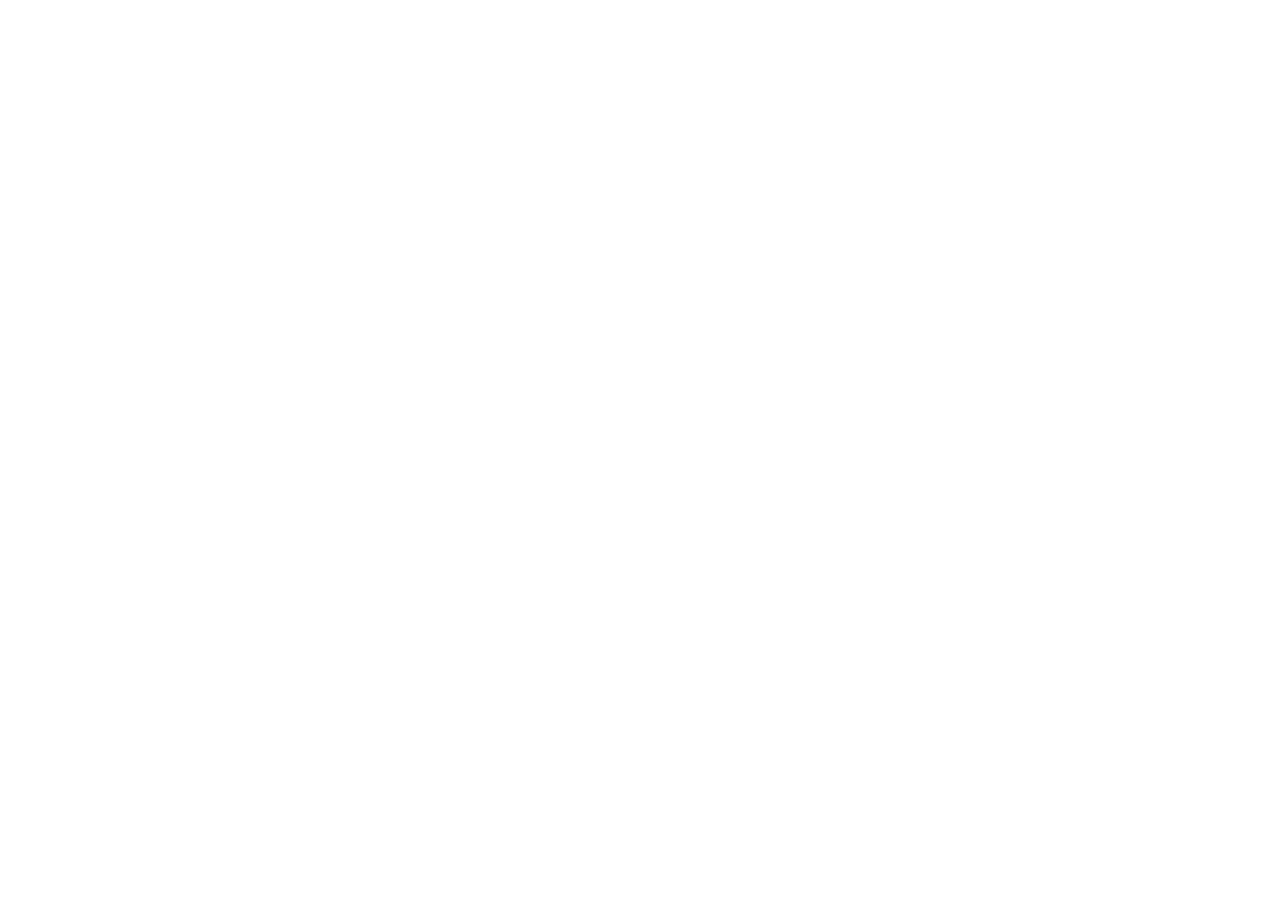
==== my-app/src/index.html @ 1a2d5ff5 "Angular" ====
<!doctype html>
<html lang="en">
<head>
  <meta charset="utf-8">
  <title>MyApp</title>
  <base href="/">
  <meta name="viewport" content="width=device-width, initial-scale=1">
  <link rel="icon" type="image/x-icon" href="favicon.ico">
</head>
<body>
  <app-root></app-root>
</body>
</html>
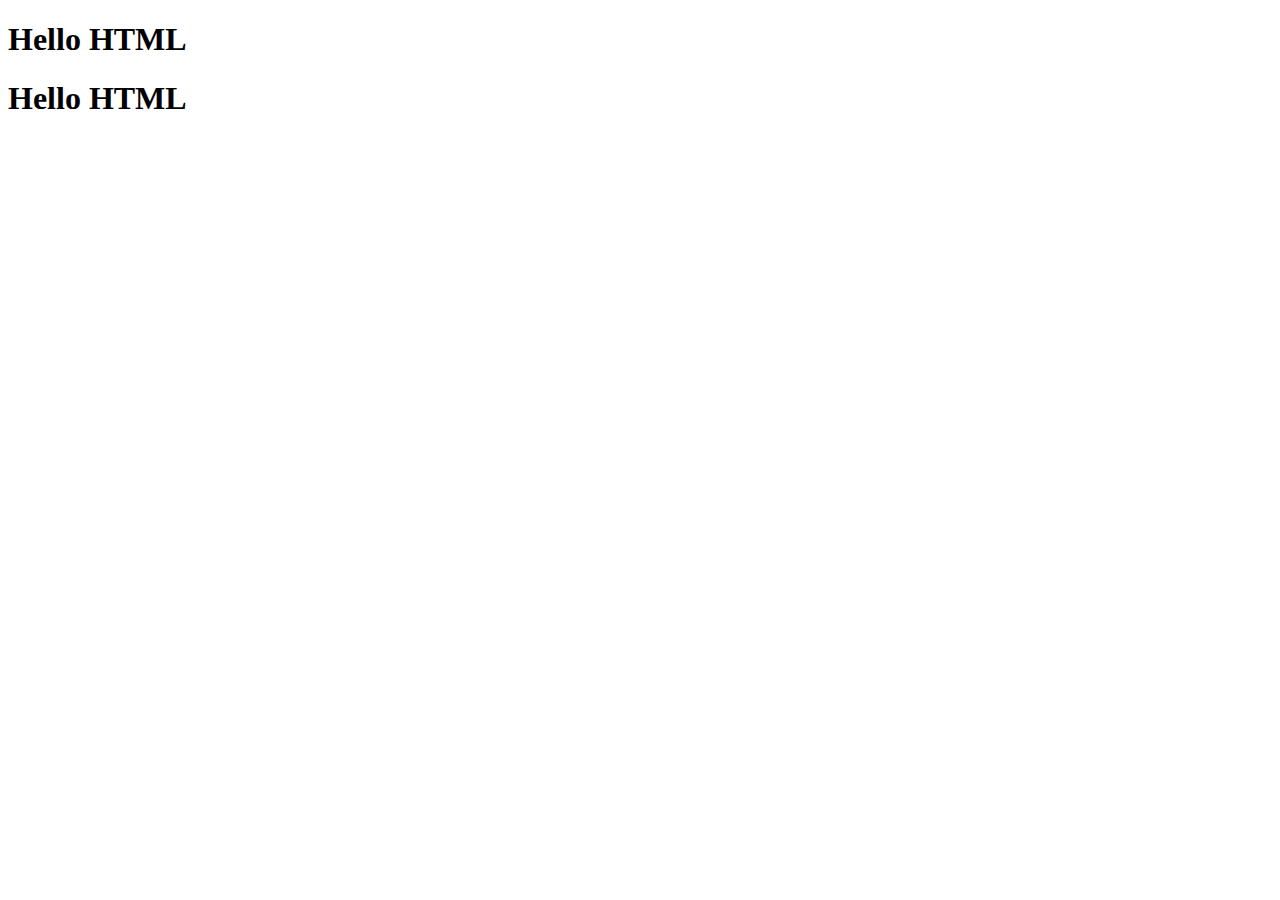
==== commit 6f7e3002: "components" ====
--- a/my-app/src/index.html
+++ b/my-app/src/index.html
@@ -1,13 +1,38 @@
-<!doctype html>
+<!DOCTYPE html>
 <html lang="en">
-<head>
-  <meta charset="utf-8">
-  <title>MyApp</title>
-  <base href="/">
-  <meta name="viewport" content="width=device-width, initial-scale=1">
-  <link rel="icon" type="image/x-icon" href="favicon.ico">
-</head>
-<body>
-  <app-root></app-root>
-</body>
+  <head>
+    <meta charset="UTF-8" />
+    <meta name="viewport" content="width=device-width, initial-scale=1.0" />
+    <title>Document</title>
+    <!-- <style>
+      * {
+      }
+
+      .h1 {
+        font-style: italic;
+      }
+
+      #h1 {
+        color: red;
+      }
+
+      h1 {
+        text-decoration: underline;
+      }
+
+      app-start {
+      }
+    </style> -->
+  </head>
+  <body>
+    <h1 class="h1" id="h1">Hello HTML</h1>
+    <h1 class="h1" id="h1">Hello HTML</h1>
+    <!-- <abcd></abcd> -->
+    <!-- <table></table> -->
+    <!-- <address></address>
+    <nav></nav>
+    <city></city> -->
+    <!-- <start-app></start-app> -->
+    <app-start></app-start>
+  </body>
 </html>
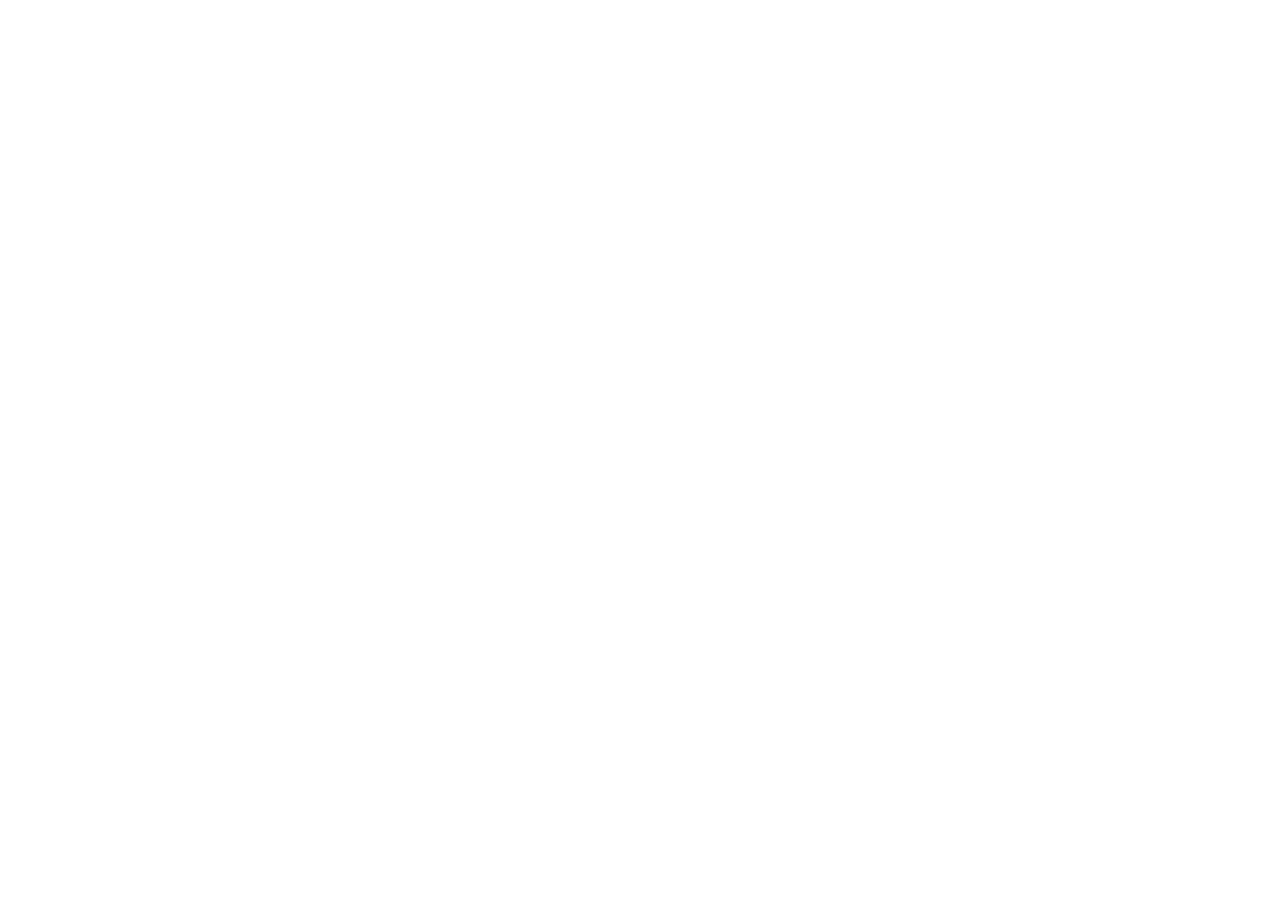
==== commit 7f7f89fc: "Angular parallax" ====
--- a/my-app/src/index.html
+++ b/my-app/src/index.html
@@ -4,35 +4,8 @@
     <meta charset="UTF-8" />
     <meta name="viewport" content="width=device-width, initial-scale=1.0" />
     <title>Document</title>
-    <!-- <style>
-      * {
-      }
-
-      .h1 {
-        font-style: italic;
-      }
-
-      #h1 {
-        color: red;
-      }
-
-      h1 {
-        text-decoration: underline;
-      }
-
-      app-start {
-      }
-    </style> -->
   </head>
   <body>
-    <h1 class="h1" id="h1">Hello HTML</h1>
-    <h1 class="h1" id="h1">Hello HTML</h1>
-    <!-- <abcd></abcd> -->
-    <!-- <table></table> -->
-    <!-- <address></address>
-    <nav></nav>
-    <city></city> -->
-    <!-- <start-app></start-app> -->
     <app-start></app-start>
   </body>
 </html>
